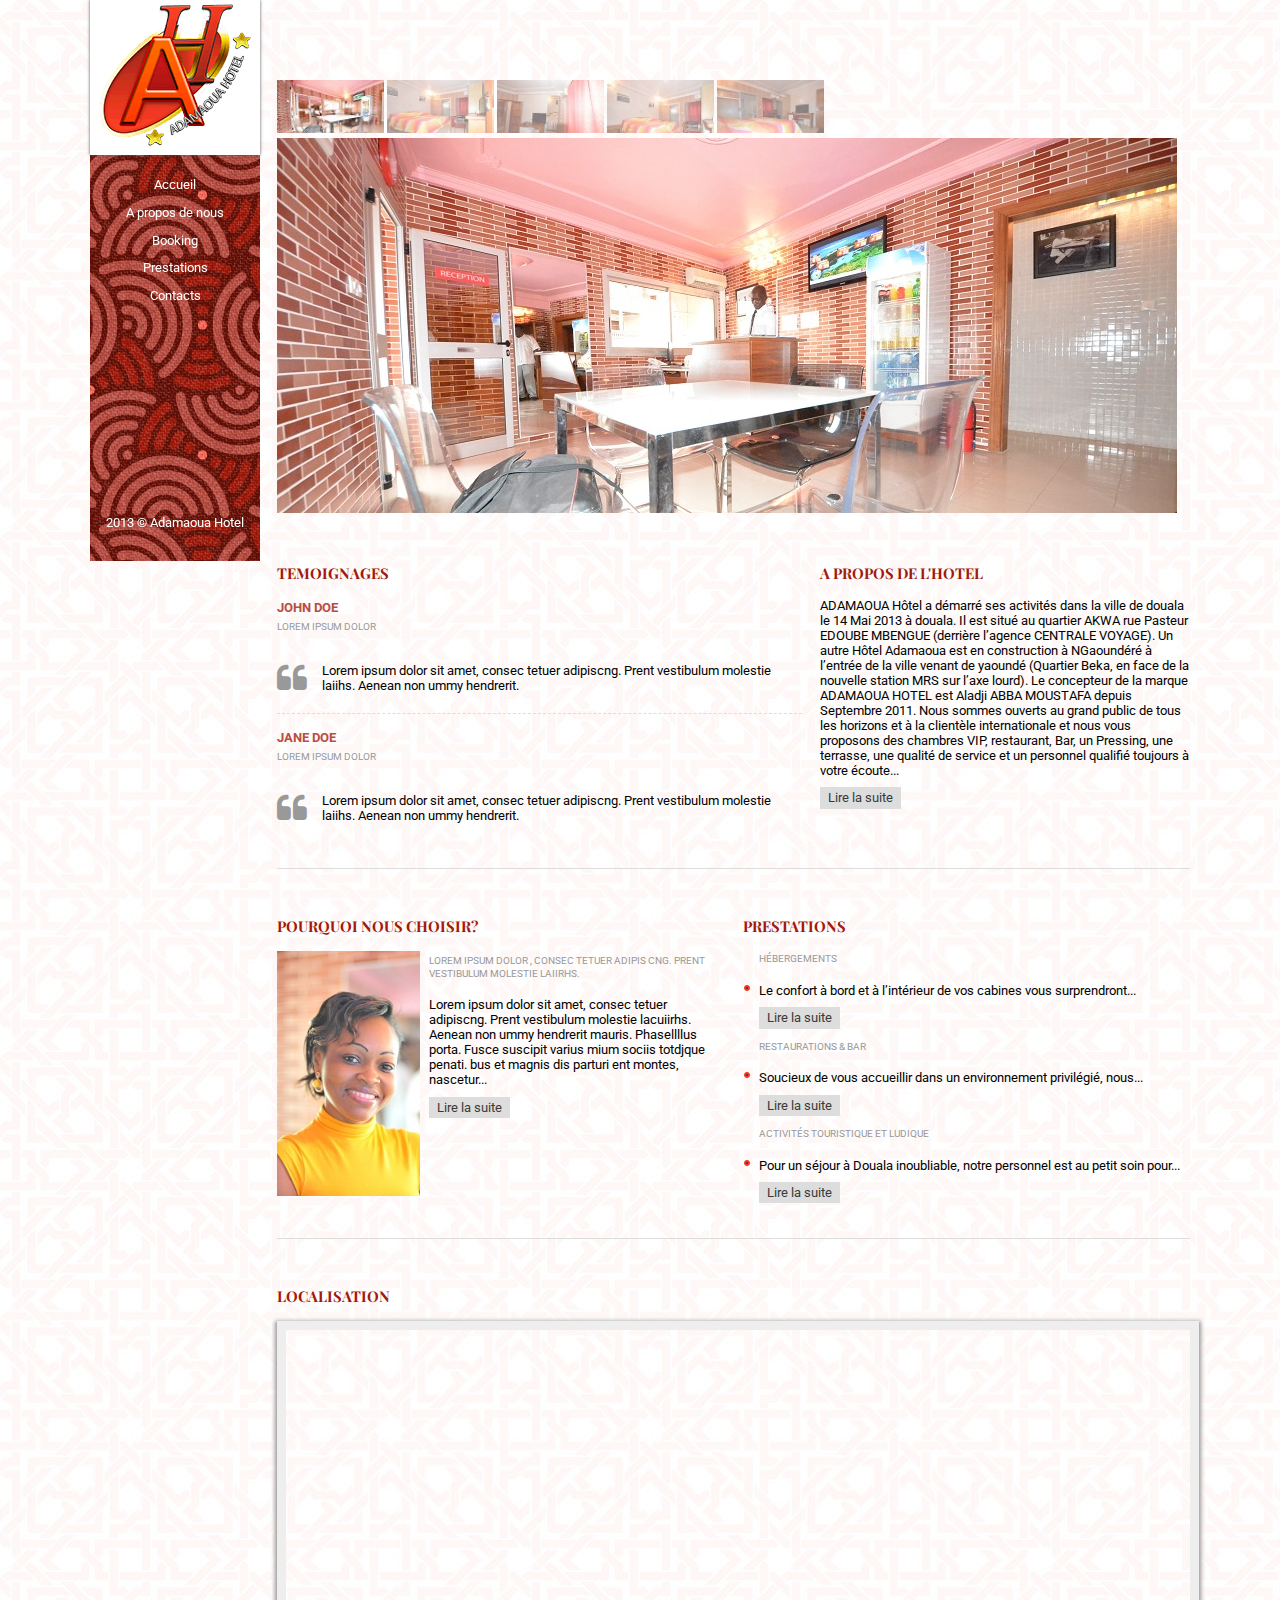
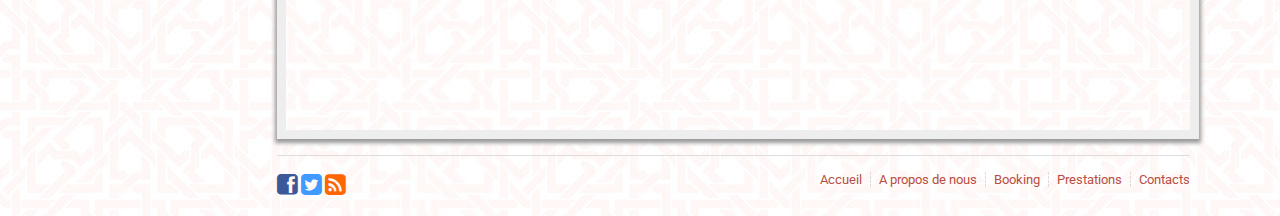
==== index.html @ 7a0fb3af "Ajout fichiers HTML" ====
<!DOCTYPE html>
<html lang="fr">
	<head>
			<meta charset="utf-8">
			<title></title>
			<meta name="description" content="">
			
			<meta name="viewport" content="width=device-width, initial-scale=1.0">
			
			<link href='http://fonts.googleapis.com/css?family=Playfair+Display' rel='stylesheet' type='text/css'>
			<link href='http://fonts.googleapis.com/css?family=Roboto' rel='stylesheet' type='text/css'>
			<link rel="stylesheet" type="text/css" href="css/normalize.css" />
			<link rel="stylesheet" type="text/css" href="css/style.css" />
			<link rel="stylesheet" type="text/css" href="css/grid.css" />
			<link rel="stylesheet" href="css/main.css">
			
			<script src="js/modernizr.js"></script>
			
	</head>
	<body class="index">
	
	  <div class="container">
		  
			<div id="sidebar" class="grid_2 alpha">
				<div id="sidebar-inner">
					<header>
						<div id="header">
							<div class="grid_12">
								<div id="logo">
									<a href="index.html"><img src="img/adamaouahotellogo.png" alt="adamaoua hotel"/></a>
								</div>
							</div>
						</div><!--header-->
					</header>
					
					<nav>
						<ul id="navigation">
							<li><a href="index.html">Accueil</a></li>
							<li><a href="#">A propos de nous</a></li>
							<li><a href="#">Booking</a></li>
							<li><a href="#">Prestations</a></li>
							<li><a href="#">Contacts</a></li>
						</ul><!--End navigation-->
					</nav>
					
					<footer>
						<div id="footer">
							<div class="grid_12">
								<p>2013 &copy; Adamaoua Hotel</p>
							</div>
						</div>
					</footer>
				</div>
			</div><!--End sidebar-->
			
			<div id="corps" class="grid_10 omega">
				<div id="slideshow">
					<div id="carousel" class="flexslider">
						<ul class="slides">
							<li>
								<img src="img/thumbs/slide01.jpg" />
							</li>
							<li>
								<img src="img/thumbs/slide02.jpg" />
							</li>
							<li>
								<img src="img/thumbs/slide03.jpg" />
							</li>
							<li>
								<img src="img/thumbs/slide04.jpg" />
							</li>
							<li>
								<img src="img/thumbs/slide05.jpg" />
							</li>
						</ul>
					</div>
					
					
					<div id="slider" class="flexslider">
						<ul class="slides">
							<li>
								<img src="img/slide01.jpg" />
							</li>
							<li>
								<img src="img/slide02.jpg" />
							</li>
							<li>
								<img src="img/slide03.jpg" />
							</li>
							<li>
								<img src="img/slide04.jpg" />
							</li>
							<li>
								<img src="img/slide05.jpg" />
							</li>
						</ul>
					</div>
				</div><!--Slide-->
				
				<div id="content">
				  <div class="row clearfix">
						<div class="grid_7">
							<div class="temoignages inner">
							  <h3>TEMOIGNAGES</h3>
								<div class="first clearfix">
								  <h4>John Doe</h4>
									<h5>Lorem ipsum Dolor</h5>
								  
									<section>
									  <article class="grid_1 alpha">
										  <p><i class="icon-quote-left"></i></p>
										</article>
									  <article class="grid_11 omega">
											<p>Lorem ipsum dolor sit amet, consec tetuer adipiscng. Prent vestibulum molestie laiihs.
											Aenean non ummy hendrerit.	</p>
										</article>
									</section> 
								
								</div>
								
								<div class="last clearfix">
								  <h4>Jane Doe</h4>
									<h5>Lorem ipsum Dolor</h5>
								  
									<section>
									  <article class="grid_1 alpha">
										  <p><i class="icon-quote-left"></i></p>
										</article>
									  <article class="grid_11 omega">
											<p>Lorem ipsum dolor sit amet, consec tetuer adipiscng. Prent vestibulum molestie laiihs.
											Aenean non ummy hendrerit.	</p>
										</article>
									</section> 
								
								</div>
							
							</div><!--temoignages-->
						</div>
						<div class="grid_5 omega">
							<div class="about inner">
							  <h3>A propos de l'hotel</h3>
								  <p>
								    ADAMAOUA Hôtel a démarré ses activités dans la ville de douala le 14 Mai 2013 à douala.
								    Il est situé au quartier AKWA rue Pasteur EDOUBE MBENGUE (derrière l’agence CENTRALE VOYAGE).
									  Un autre Hôtel Adamaoua est en construction à NGaoundéré à l’entrée de la ville venant de yaoundé
									  (Quartier Beka, en face de la nouvelle station MRS sur l’axe lourd). Le concepteur de la marque 
									  ADAMAOUA HOTEL est Aladji ABBA MOUSTAFA depuis Septembre 2011.
										Nous sommes ouverts au grand public de tous les horizons et à la clientèle internationale et nous
										vous proposons des chambres VIP, restaurant, Bar, un Pressing, une terrasse, une qualité de service
										et un personnel qualifié toujours à votre écoute...
								  </p>
								 
								  <p>
								    <a href="#" class="link">Lire la suite</a> 
								  </p>
							</div><!--temoignages-->
						</div>
					</div><!--row-->
					<div class="row clearfix">
						<div class="grid_6 alpha">
							<h3>Pourquoi nous choisir?</h3>
							<div class="why inner">
							  <section class="grid_4 alpha">
								  <img src="img/why.jpg"/>
								</section>
								<section class="grid_8 omega">
								  <h5>LOREM IPSUM DOLOR , CONSEC TETUER ADIPIS CNG. PRENT VESTIBULUM MOLESTIE LAIIRHS.</h5>
									<p>
									Lorem ipsum dolor sit amet, consec tetuer adipiscng. Prent vestibulum molestie lacuiirhs. Aenean non ummy
									hendrerit mauris. Phasellllus porta. Fusce suscipit varius mium sociis totdjque penati.
									bus et magnis dis parturi ent montes, nascetur...
									</p>
									<p>
										<a href="#" class="link">Lire la suite</a> 
									</p>
								</section>
							</div><!--temoignages-->

						</div>
						
						<div class="grid_6 omega">
							<div class="prestations inner">
							  <h3>PRESTATIONS</h3>
								
								<ul>
								  <li>
									  <h5>Hébergements</h5>
										<p>
										  Le confort à bord et à l’intérieur de vos cabines vous surprendront...
										</p>
										<p>
											<a href="#" class="link">Lire la suite</a> 
										</p>
									</li>
								  <li>
									  <h5>Restaurations & Bar</h5>
										<p>
										  Soucieux de vous accueillir dans un environnement privilégié, nous...
										</p>
										<p>
											<a href="#" class="link">Lire la suite</a> 
										</p>
									</li>
								  <li>
									  <h5>Activités Touristique et Ludique</h5>
										<p>
										  Pour un séjour à Douala inoubliable, notre personnel est au petit soin pour...
										</p>
										<p>
											<a href="#" class="link">Lire la suite</a> 
										</p>
									</li>
								</ul>
							</div><!--temoignages-->
						</div>
					</div><!--row-->
					
				</div><!--End content-->
			  
				<div id="position">
					<div class="row clearfix">
					  <h3>LOCALISATION</h3>
						<div id="map-wrapper">
						  <div id="map">
							
							</div>
						</div>
					</div><!--map-->
     		</div><!--position-->
				
				<footer>
				  <div id="footer-inner">
						<div class="socials grid_3 alpha">
							<a class="fcbk" href="#"><i class="icon-facebook-sign"></i></a>
							<a class="twitter" href="#"><i class="icon-twitter-sign"></i></a>
							<a class="rss" href="#"><i class="icon-rss-sign"></i></a>
						</div>
						<div class="grid_9 omega">
							<ul class="pull-right">
								<li><a href="index.html">Accueil</a></li>
								<li><a href="#">A propos de nous</a></li>
								<li><a href="#">Booking</a></li>
								<li><a href="#">Prestations</a></li>
								<li><a href="#">Contacts</a></li>
							</ul>
						</div>
					</div><!--End footer-inner-->
				</footer>
				
			</div><!--end corps-->
			
		</div><!--end container-->
	 
	  
		<script src="js/jQuery1-10-2-min.js" type="text/javascript"></script>
		<script src="js/jquery.flexslider.js"></script>
		<script src="js/jquery.lte-ie7.js"></script>
		<script src="js/jquery.easing.js"></script>
		<script src="js/jquery.mousewheel.js"></script>
		<script src="js/main.js"></script>
		<script type="text/javascript" src="http://maps.google.com/maps/api/js?sensor=true"></script>
		<script type="text/javascript" src="js/gmaps.js"></script>
    <script type="text/javascript">
			$(window).load(function() {
				var map;
				map = new GMaps({
					div: '#map',
					lat: 4.04544,
					lng: 9.691604
				});
				map.addMarker({
					lat: 4.04544,
					lng: 9.691604,
					title: 'Adamahoua hotel'
				});
			});
    </script>
 
	</body>
</html>
---- css/style.css ----
@font-face {
	font-family: 'fontawesome';
	src:url('fonts/fontawesome.eot');
	src:url('fonts/fontawesome.eot?#iefix') format('embedded-opentype'),
		url('fonts/fontawesome.woff') format('woff'),
		url('fonts/fontawesome.ttf') format('truetype'),
		url('fonts/fontawesome.svg#fontawesome') format('svg');
	font-weight: normal;
	font-style: normal;
}

/* Use the following CSS code if you want to use data attributes for inserting your icons */
[data-icon]:before {
	font-family: 'fontawesome';
	content: attr(data-icon);
	speak: none;
	font-weight: normal;
	font-variant: normal;
	text-transform: none;
	line-height: 1;
	-webkit-font-smoothing: antialiased;
	-moz-osx-font-smoothing: grayscale;
}

/* Use the following CSS code if you want to have a class per icon */
/*
Instead of a list of all class selectors,
you can use the generic selector below, but it's slower:
[class*="icon-"] {
*/
.icon-quote-left, .icon-quote-right, .icon-rss-sign, .icon-facebook-sign, .icon-twitter-sign {
	font-family: 'fontawesome';
	speak: none;
	font-style: normal;
	font-weight: normal;
	font-variant: normal;
	text-transform: none;
	line-height: 1;
	-webkit-font-smoothing: antialiased;
}
.icon-quote-left:before {
	content: "\f10d";
}
.icon-quote-right:before {
	content: "\f10e";
}
.icon-rss-sign:before {
	content: "\f143";
}
.icon-facebook-sign:before {
	content: "\f082";
}
.icon-twitter-sign:before {
	content: "\f081";
}
---- css/grid.css ----
/* Computer */
.grid_1 { width: 6.5%; } 
.grid_2 { width: 15%; } 
.grid_3 { width: 23.5%; } 
.grid_4 { width: 32%; } 
.grid_45 { width: 32.9%; } 
.grid_5 { width: 40.5%; }
.grid_6 { width: 49%; } 
.grid_7 { width: 57.5%; } 
.grid_8 { width: 66%; } 
.grid_9 { width: 74.5%; } 
.grid_10 { width: 83%; } 
.grid_11 { width: 91.5%; } 
.grid_12 { width: 100%; } 

.grid_1,
.grid_2,
.grid_3,
.grid_4,
.grid_45,
.grid_5,
.grid_6,
.grid_7,
.grid_8,
.grid_9,
.grid_10,
.grid_11,
.grid_12 {
  position: relative;
	margin: 0 2% 1% 0;
	float: left;
	display: block;
}

.grid_1 img,
.grid_2 img,
.grid_3 img,
.grid_4 img,
.grid_45 img,
.grid_5 img,
.grid_6 img,
.grid_7 img,
.grid_8 img,
.grid_9 img,
.grid_10 img,
.grid_11 img,
.grid_12 img{
  max-width: 100%;
}

.alpha{margin-left:0;}
.omega{margin-right:0;}

.container{
    
	width: 1100px;
	margin: auto;
	
}



.clear{clear:both;display:block;overflow:hidden;visibility:hidden;width:0;height:0}.clearfix:after{clear:both;content:' ';display:block;font-size:0;line-height:0;visibility:hidden;width:0;height:0}* html .clearfix,*:first-child+html .clearfix{zoom:1}

.pull-right{
  float:right;
}
---- css/main.css ----
body{
  font-family: 'Roboto', serif;
	font-size: 0.79rem;
	background: #fff url(../img/FFFFFF512700_99.jpg) repeat top left;

}

h1, h2, h3{
font-family: 'Playfair Display', sans-serif;	text-transform: uppercase;
}
h1, h2, h3{
 color: #A11A0B;
}
h4, h5, h6{
font-family: 'Roboto', sans-serif;	text-transform: uppercase;
}
h4{
  color: #B94D42;
  margin-bottom: 0.1rem;
	padding-bottom: 0.1rem;
}
h5{
  margin-top: 0.1rem;
	padding-top: 0.1rem;
	padding-bottom: 0;
	font-weight: 400;
	color: #999;
}

a, a:active, a:visited{
  color: #FFFFFF;
	text-decoration: none;
}
a:focus, a:hover{
  color: #F9F9F9;
	text-decoration: none;
}

.link, .link:visited, .link:active{
  padding: 0.2rem 0.5rem;
	background-color: #ddd;
	color: #393939 !important;
}
.link:hover, .link:focus{
	background-color: #ccc;
	color: #393939;
}

.flex-direction-nav{
  display: none !important;
}


ul{
  margin: 0;
  list-style: none;
	padding: 0;
}

#carousel{
  margin-bottom: 0.3rem;
}
#carousel  img {width: 97%; display: block; opacity: .5; cursor: pointer;}
#carousel img:hover {opacity: 1;}
#carousel .flex-active-slide img{opacity: 1; cursor: default;}

#header{
  background: #fff;
	  box-shadow: 0 0 3px 0 #555;
		min-height: 50px;
		overflow: hidden;

}
#slideshow{
  min-height: 100px;
	overflow: hidden;
}

#sidebar{
  text-align: center;
  background: url(../img/BJIWHY.png) repeat top left;
	color: #fff;
}
#sidebar-inner{
  position: fixed;
  background: url(../img/BJIWHY.png) repeat top left;
}
#sidebar-inner p{
  padding: 1rem;
}

#sidebar-inner #navigation{
  min-height: 300px;
}
#sidebar-inner ul{
  margin: 1rem 0;
}
#sidebar-inner ul li{
  padding: 0.4rem;
}

#corps{
  padding-top: 5rem;
}

.first{
  border-bottom: 1px dashed #ddd;
}
.icon-quote-left{
  font-size: 2rem;
	color: #999;
}

.row{
  padding-top: 2rem;
  padding-bottom: 1rem;
  border-bottom: 1px solid #ddd;
}

.prestations ul li{
  padding-left: 1rem;
	background: url(../img/puce.png) no-repeat left;
}

footer ul li{
  float: left;
	display: inline-block;
	padding-left: 0.5rem;
	padding-right: 0.5rem;
	border-right: 1px dashed #ddd;
}
footer ul li:first-child{
	padding-left: 0;
}
footer ul li:last-child{
	padding-right: 0;
	border: 0;
}
footer ul li a, footer ul li a:active, footer ul li a:visited{
  color: #B94D42;
} footer ul li a:hover, footer ul li a:focus{
  color: #A11A0B;
}
#footer-inner{
  margin-top: 1rem;
}

.icon-facebook-sign, .icon-twitter-sign, .icon-rss-sign{
  font-size: 1.5rem;
}

.rss, .rss:active, .rss:visited{
  color: #ff6600;
}
.rss:hover, .rss:focus{
  color: #FFAB73;
}.fcbk, .fcbk:active, .fcbk:visited{
  color: #3B5998;
}
.fcbk:hover, .fcbk:focus{
  color: #879DCC;
}.twitter, .twitter:active, .twitter:visited{
  color: #409AFF;
}
.twitter:hover, .twitter:focus{
  color: #96C8FF;
}

#map-wrapper{
  border: 0.6rem solid #eee;
  width: 99%;
	box-shadow: 0 2px 4px 2px #999;
	max-height: 400px;
}
#map{
  height: 400px
}
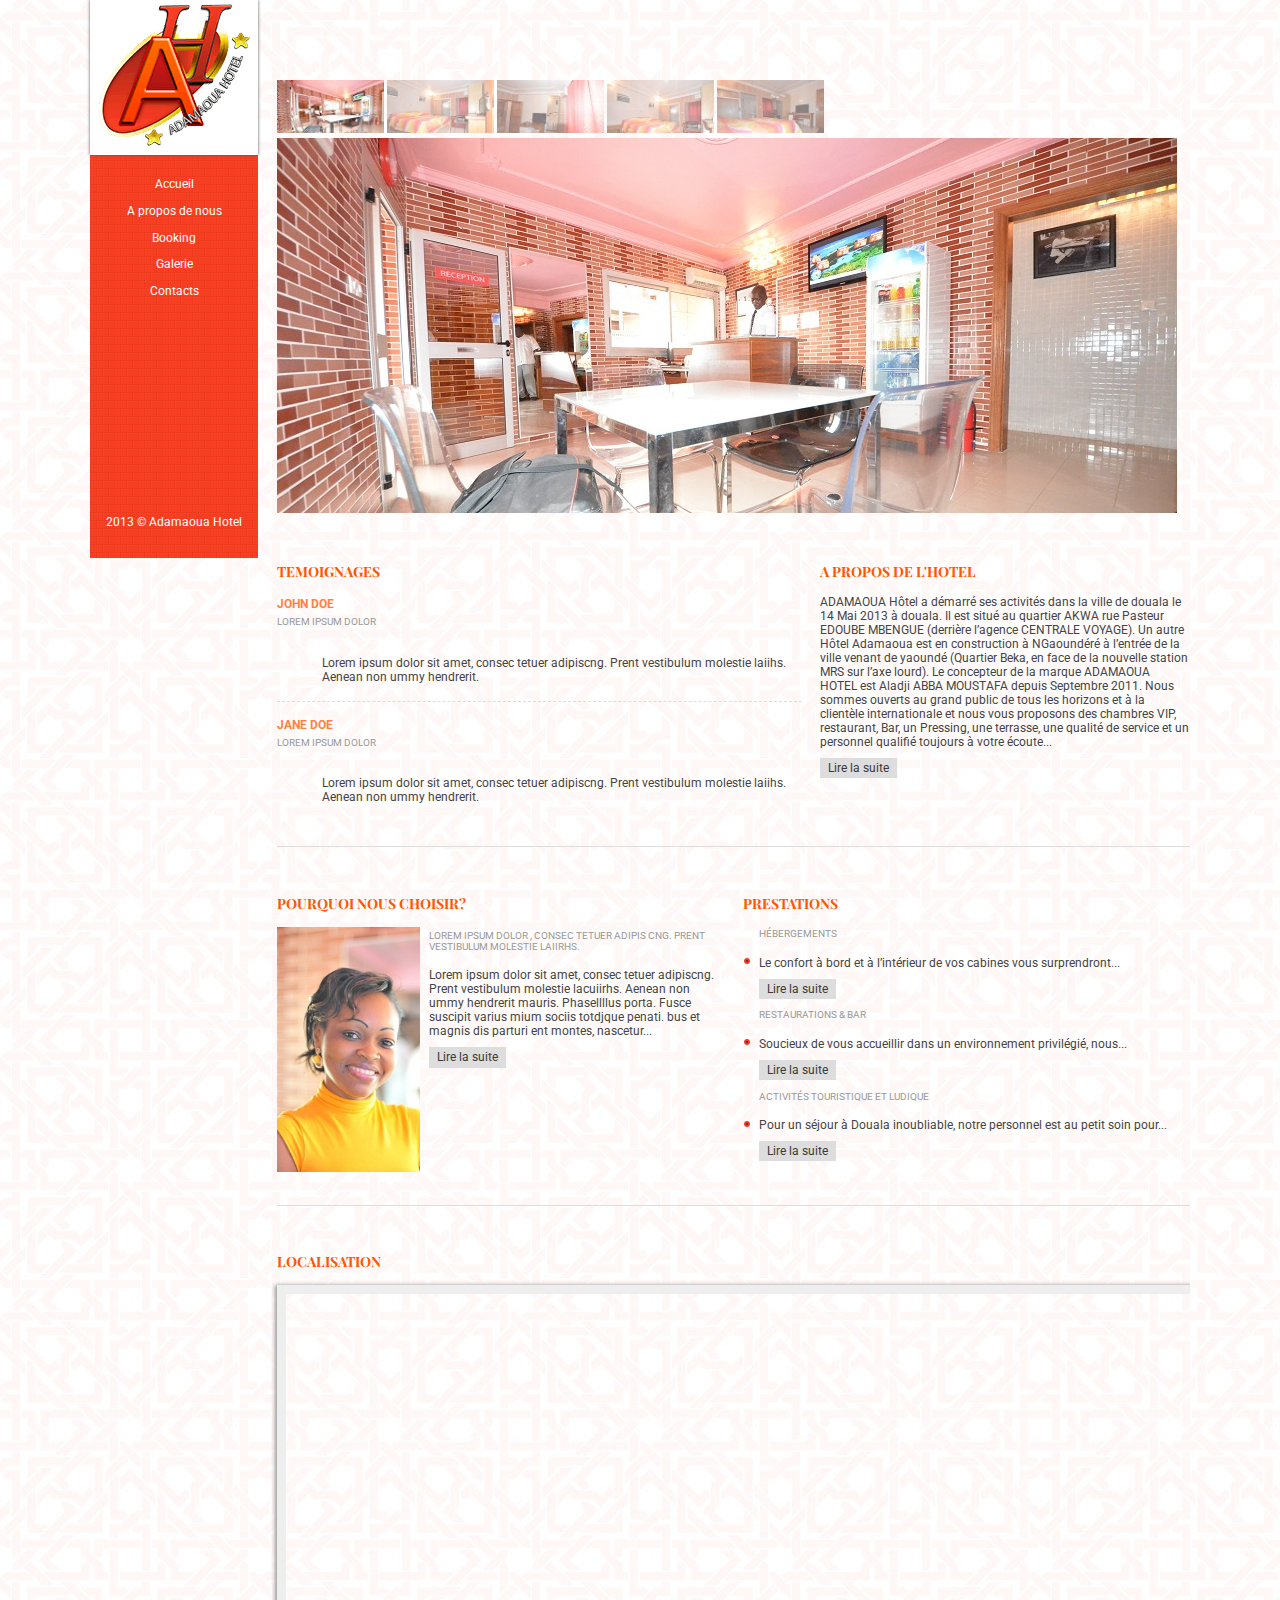
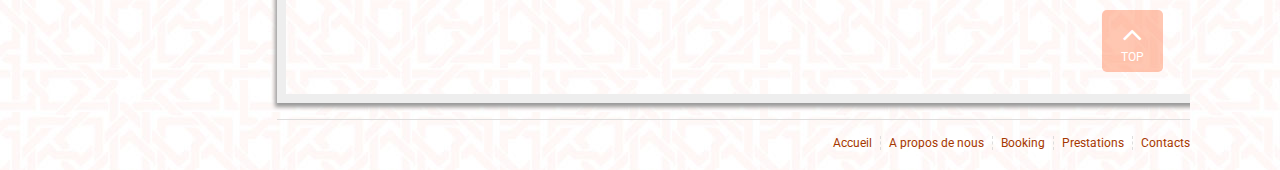
==== commit 7703765d: "commit adamoua hotel" ====
--- a/index.html
+++ b/index.html
@@ -18,7 +18,6 @@
 			
 	</head>
 	<body class="index">
-	
 	  <div class="container">
 		  
 			<div id="sidebar" class="grid_2 alpha">
@@ -36,10 +35,10 @@
 					<nav>
 						<ul id="navigation">
 							<li><a href="index.html">Accueil</a></li>
-							<li><a href="#">A propos de nous</a></li>
+							<li><a href="apropos.html">A propos de nous</a></li>
 							<li><a href="#">Booking</a></li>
-							<li><a href="#">Prestations</a></li>
-							<li><a href="#">Contacts</a></li>
+							<li><a href="galerie.html">Galerie</a></li>
+							<li><a href="contacts.html">Contacts</a></li>
 						</ul><!--End navigation-->
 					</nav>
 					
@@ -246,12 +245,17 @@
 						</div>
 					</div><!--End footer-inner-->
 				</footer>
-				
 			</div><!--end corps-->
 			
+			<div class="scrollTo">
+			  <a href="#top">
+				<i class="icon-angle-up"></i><br/>
+				TOP
+			  </a>
+			</div><!--end scrollTo-->
 		</div><!--end container-->
 	 
-	  
+		
 		<script src="js/jQuery1-10-2-min.js" type="text/javascript"></script>
 		<script src="js/jquery.flexslider.js"></script>
 		<script src="js/jquery.lte-ie7.js"></script>
--- a/css/style.css
+++ b/css/style.css
@@ -28,7 +28,7 @@
 you can use the generic selector below, but it's slower:
 [class*="icon-"] {
 */
-.icon-quote-left, .icon-quote-right, .icon-rss-sign, .icon-facebook-sign, .icon-twitter-sign {
+.icon-print, .icon-phone, .icon-comments, .icon-calendar, .icon-envelope, .icon-home, .icon-facebook, .icon-twitter, .icon-angle-up {
 	font-family: 'fontawesome';
 	speak: none;
 	font-style: normal;
@@ -38,18 +38,30 @@
 	line-height: 1;
 	-webkit-font-smoothing: antialiased;
 }
-.icon-quote-left:before {
-	content: "\f10d";
+.icon-print:before {
+	content: "\f02f";
 }
-.icon-quote-right:before {
-	content: "\f10e";
+.icon-phone:before {
+	content: "\f095";
 }
-.icon-rss-sign:before {
-	content: "\f143";
+.icon-comments:before {
+	content: "\f086";
 }
-.icon-facebook-sign:before {
-	content: "\f082";
+.icon-calendar:before {
+	content: "\f073";
 }
-.icon-twitter-sign:before {
-	content: "\f081";
+.icon-envelope:before {
+	content: "\f003";
 }
+.icon-home:before {
+	content: "\f015";
+}
+.icon-facebook:before {
+	content: "\f09a";
+}
+.icon-twitter:before {
+	content: "\f099";
+}
+.icon-angle-up:before {
+	content: "\f106";
+}
--- a/css/grid.css
+++ b/css/grid.css
@@ -52,9 +52,11 @@
 .omega{margin-right:0;}
 
 .container{
-    
-	width: 1100px;
+   min-height: 200px;
+	max-width: 1100px;
+	overflow: hidden;
 	margin: auto;
+	position: relative;
 	
 }
 
--- a/css/main.css
+++ b/css/main.css
@@ -1,24 +1,33 @@
 body{
   font-family: 'Roboto', serif;
-	font-size: 0.79rem;
+	font-size: 0.75rem;
+	color: #444;
 	background: #fff url(../img/FFFFFF512700_99.jpg) repeat top left;
-
-}
+}
+
+a, a:active, a:visited{
+  color: #A63800;
+  text-decoration: none;
+} a:hover, a:focus{
+  color: #FF5600;
+}
+
 
 h1, h2, h3{
 font-family: 'Playfair Display', sans-serif;	text-transform: uppercase;
 }
 h1, h2, h3{
- color: #A11A0B;
+ color: #FF5600;
 }
 h4, h5, h6{
 font-family: 'Roboto', sans-serif;	text-transform: uppercase;
 }
 h4{
-  color: #B94D42;
+  color: #FF8040;
   margin-bottom: 0.1rem;
 	padding-bottom: 0.1rem;
 }
+
 h5{
   margin-top: 0.1rem;
 	padding-top: 0.1rem;
@@ -27,11 +36,11 @@
 	color: #999;
 }
 
-a, a:active, a:visited{
+#sidebar-inner  a, #sidebar-inner a:active, #sidebar-innera:visited{
   color: #FFFFFF;
 	text-decoration: none;
 }
-a:focus, a:hover{
+#sidebar-inner a:focus, #sidebar-inner a:hover{
   color: #F9F9F9;
 	text-decoration: none;
 }
@@ -78,12 +87,11 @@
 
 #sidebar{
   text-align: center;
-  background: url(../img/BJIWHY.png) repeat top left;
 	color: #fff;
 }
 #sidebar-inner{
   position: fixed;
-  background: url(../img/BJIWHY.png) repeat top left;
+  background: url(../img/white_brick_wall.jpg) repeat top left;
 }
 #sidebar-inner p{
   padding: 1rem;
@@ -136,11 +144,6 @@
 	padding-right: 0;
 	border: 0;
 }
-footer ul li a, footer ul li a:active, footer ul li a:visited{
-  color: #B94D42;
-} footer ul li a:hover, footer ul li a:focus{
-  color: #A11A0B;
-}
 #footer-inner{
   margin-top: 1rem;
 }
@@ -175,3 +178,62 @@
 #map{
   height: 400px
 }
+
+.scrollTo{
+  position: absolute;
+  bottom: 9%;
+  right: 8%;
+  text-align:center;
+ }
+.scrollTo a, .scrollTo a:visited{
+  position: absolute;
+  color: #fff;
+  background: RGBA(255, 70, 0, 0.3);
+  padding: 0.5rem 1.2rem;
+  border-radius: 0.3rem;  
+}
+.scrollTo a:hover, .scrollTo a:focus{
+  background: RGBA(255, 70, 0, 1);
+}
+
+.icon-angle-up{
+  font-size: 2rem;
+}
+
+
+.size350{
+  height: 270px;
+  overflow: hidden;
+}
+
+.sideright li{
+  padding: 0.6rem 0;
+}
+
+.address{
+  margin-bottom: 1rem;
+  min-height: 10px;
+  overflow: hidden;
+}
+
+label{
+  margin: 0.5rem 0;
+  display: block;
+  color: #666;
+}
+input, textarea{
+  padding: 0.3rem 0.7rem;
+  min-width: 150px;
+  border: 1px solid #ddd;
+  border-radius: 0.2rem;
+}
+button{
+  border: 1px solid #ddd;
+}
+form{
+  margin-bottom: 1rem;
+}
+.button{
+  margin-top: 0.7rem;
+  margin-right: 1.4rem;
+}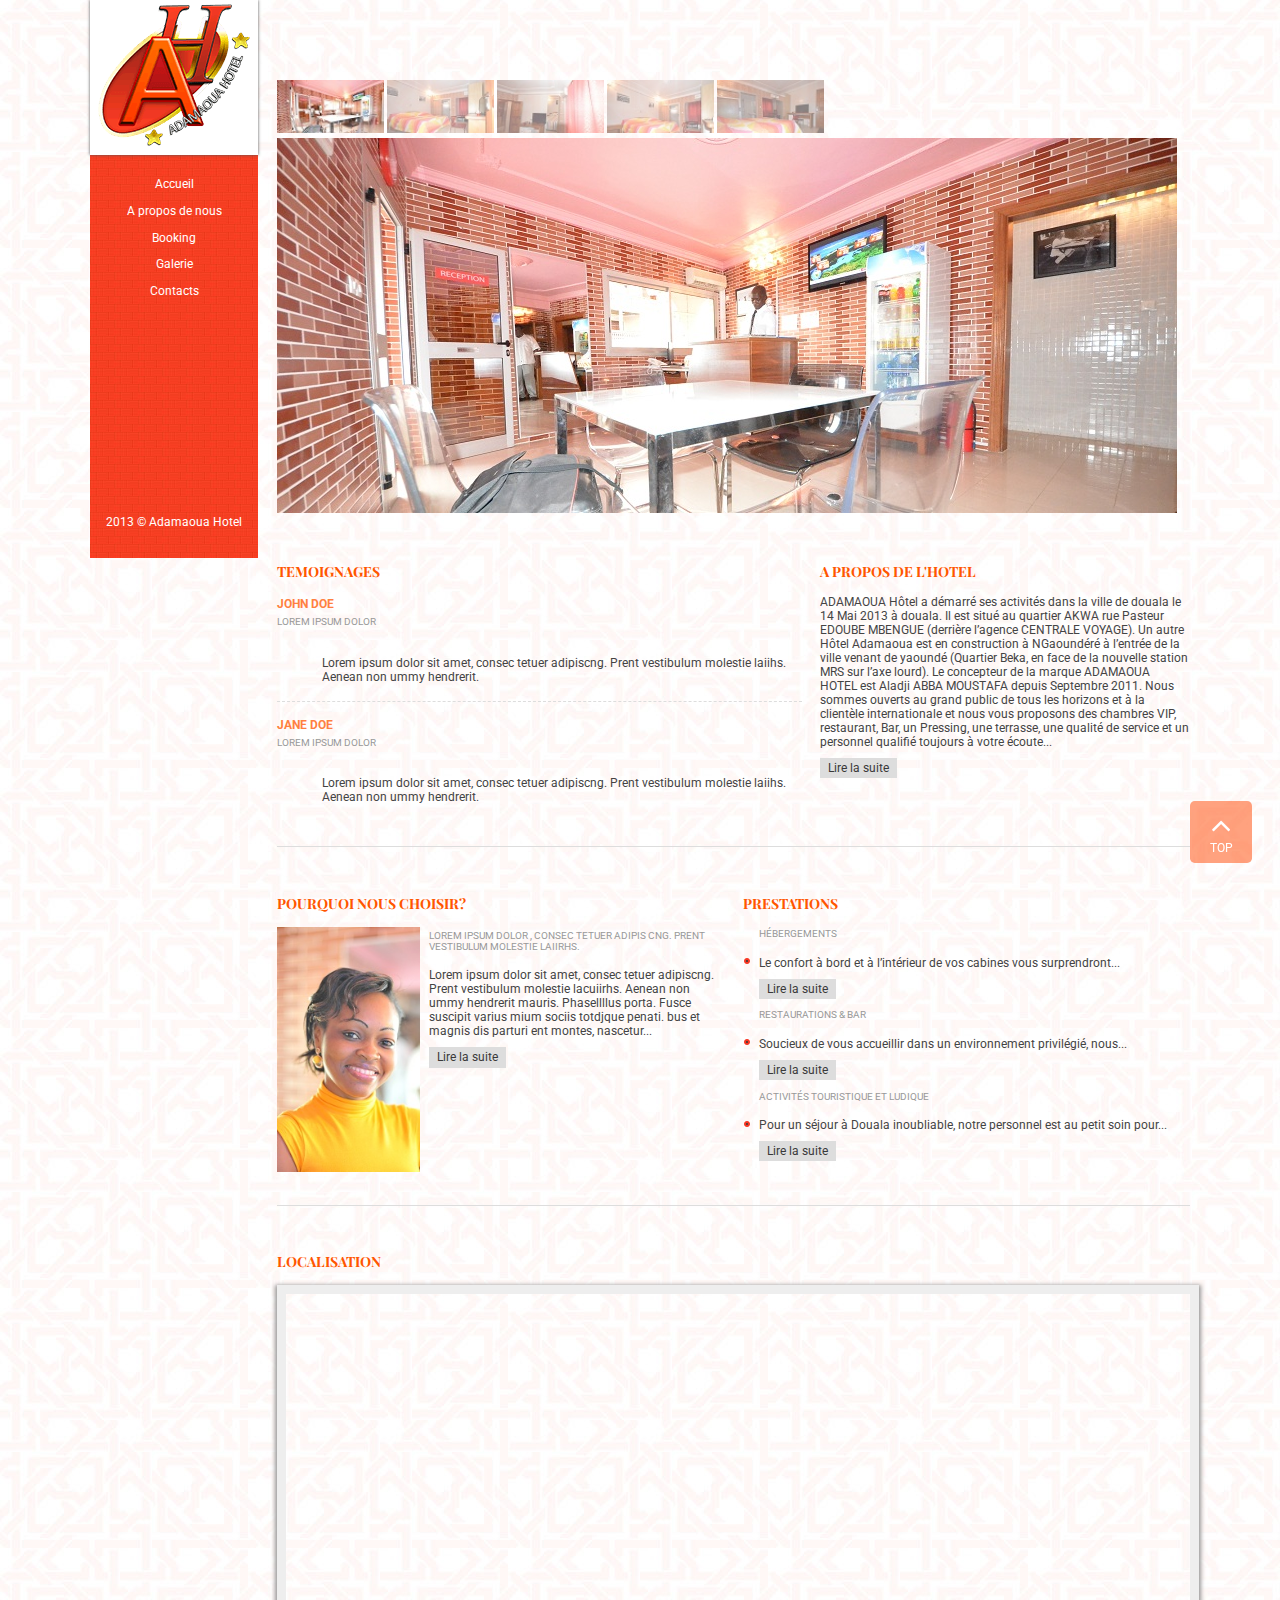
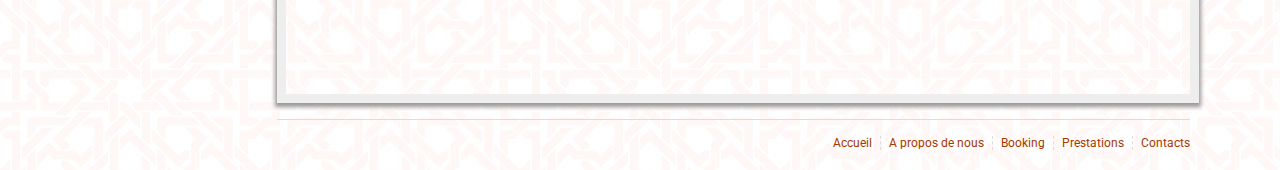
==== commit 75153239: "Test" ====
--- a/index.html
+++ b/index.html
@@ -2,7 +2,7 @@
 <html lang="fr">
 	<head>
 			<meta charset="utf-8">
-			<title></title>
+			<title>Bienvenue à Hotel Adamaoua</title>
 			<meta name="description" content="">
 			
 			<meta name="viewport" content="width=device-width, initial-scale=1.0">
--- a/css/grid.css
+++ b/css/grid.css
@@ -52,9 +52,7 @@
 .omega{margin-right:0;}
 
 .container{
-   min-height: 200px;
 	max-width: 1100px;
-	overflow: hidden;
 	margin: auto;
 	position: relative;
 	
--- a/css/main.css
+++ b/css/main.css
@@ -180,15 +180,16 @@
 }
 
 .scrollTo{
-  position: absolute;
-  bottom: 9%;
-  right: 8%;
+  position: fixed;
+  bottom: 11%;
+  right: 7%;
   text-align:center;
+  
  }
 .scrollTo a, .scrollTo a:visited{
   position: absolute;
   color: #fff;
-  background: RGBA(255, 70, 0, 0.3);
+  background: RGBA(255, 70, 0, 0.5);
   padding: 0.5rem 1.2rem;
   border-radius: 0.3rem;  
 }
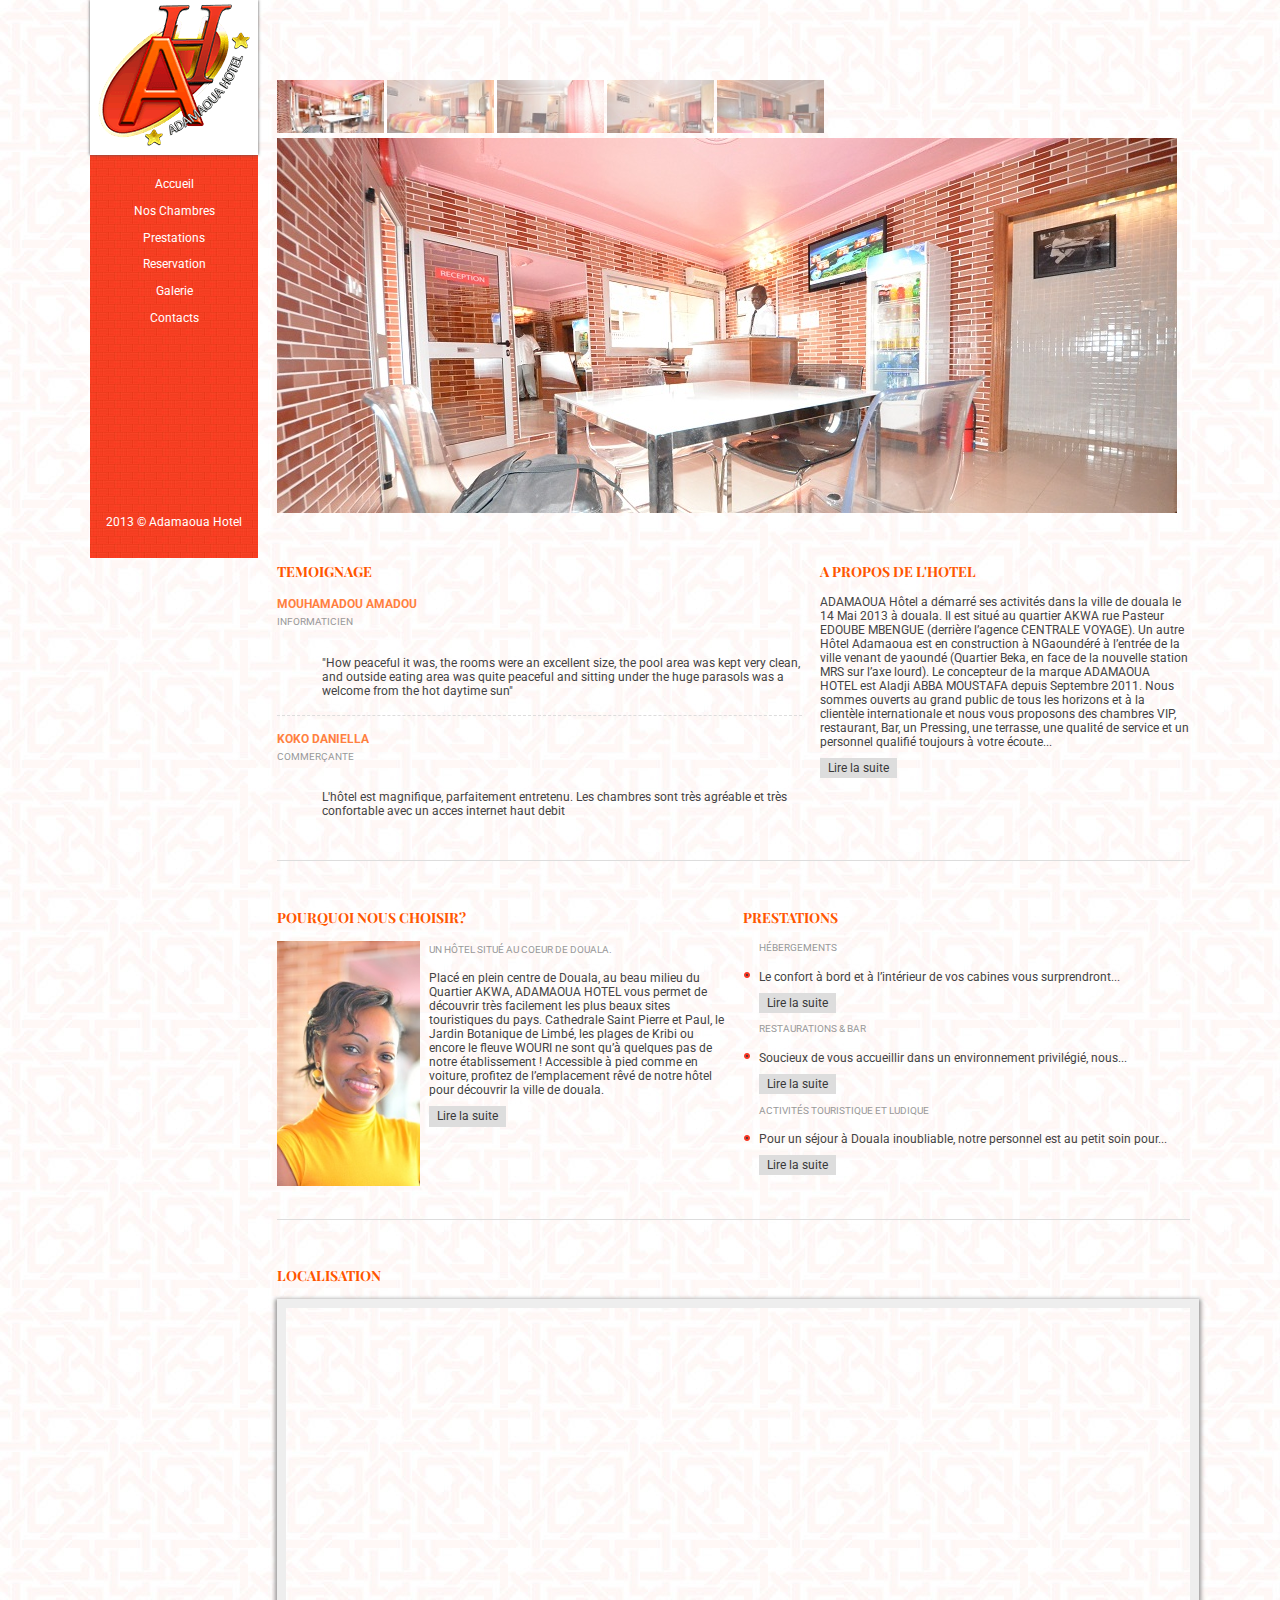
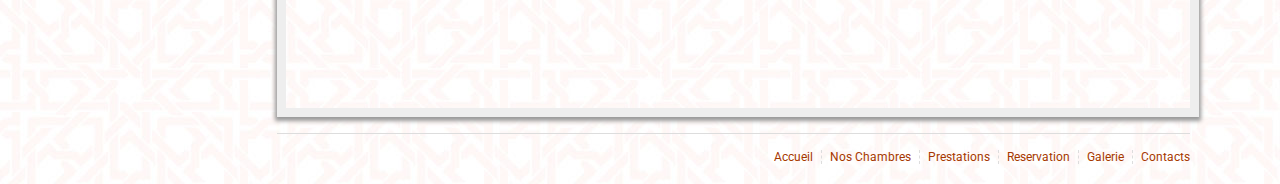
==== commit 35e9c58c: "Signed-off-by: fred <fredinhoedimo@gmail.com>" ====
--- a/index.html
+++ b/index.html
@@ -2,7 +2,7 @@
 <html lang="fr">
 	<head>
 			<meta charset="utf-8">
-			<title>Bienvenue à Hotel Adamaoua</title>
+			<title>Bienvenue à ADAMAOUA HOTEL</title>
 			<meta name="description" content="">
 			
 			<meta name="viewport" content="width=device-width, initial-scale=1.0">
@@ -18,6 +18,7 @@
 			
 	</head>
 	<body class="index">
+	
 	  <div class="container">
 		  
 			<div id="sidebar" class="grid_2 alpha">
@@ -35,8 +36,9 @@
 					<nav>
 						<ul id="navigation">
 							<li><a href="index.html">Accueil</a></li>
-							<li><a href="apropos.html">A propos de nous</a></li>
-							<li><a href="#">Booking</a></li>
+							<li><a href="chambres.html">Nos Chambres</a></li>
+							<li><a href="prestations.html">Prestations</a></li>
+							<li><a href="#">Reservation</a></li>
 							<li><a href="galerie.html">Galerie</a></li>
 							<li><a href="contacts.html">Contacts</a></li>
 						</ul><!--End navigation-->
@@ -100,34 +102,32 @@
 				  <div class="row clearfix">
 						<div class="grid_7">
 							<div class="temoignages inner">
-							  <h3>TEMOIGNAGES</h3>
+							  <h3>TEMOIGNAGE</h3>
 								<div class="first clearfix">
-								  <h4>John Doe</h4>
-									<h5>Lorem ipsum Dolor</h5>
+								  <h4>Mouhamadou Amadou</h4>
+									<h5>Informaticien</h5>
 								  
 									<section>
 									  <article class="grid_1 alpha">
 										  <p><i class="icon-quote-left"></i></p>
 										</article>
 									  <article class="grid_11 omega">
-											<p>Lorem ipsum dolor sit amet, consec tetuer adipiscng. Prent vestibulum molestie laiihs.
-											Aenean non ummy hendrerit.	</p>
+											<p>"How peaceful it was, the rooms were an excellent size, the pool area was kept very clean, and outside eating area was quite peaceful and sitting under the huge parasols was a welcome from the hot daytime sun"</p>
 										</article>
 									</section> 
 								
 								</div>
 								
 								<div class="last clearfix">
-								  <h4>Jane Doe</h4>
-									<h5>Lorem ipsum Dolor</h5>
+								  <h4>KOKO Daniella</h4>
+									<h5>Commerçante</h5>
 								  
 									<section>
 									  <article class="grid_1 alpha">
 										  <p><i class="icon-quote-left"></i></p>
 										</article>
 									  <article class="grid_11 omega">
-											<p>Lorem ipsum dolor sit amet, consec tetuer adipiscng. Prent vestibulum molestie laiihs.
-											Aenean non ummy hendrerit.	</p>
+											<p>L'hôtel est magnifique, parfaitement entretenu. Les chambres sont très agréable et très confortable avec un acces internet haut debit</p>
 										</article>
 									</section> 
 								
@@ -163,11 +163,11 @@
 								  <img src="img/why.jpg"/>
 								</section>
 								<section class="grid_8 omega">
-								  <h5>LOREM IPSUM DOLOR , CONSEC TETUER ADIPIS CNG. PRENT VESTIBULUM MOLESTIE LAIIRHS.</h5>
+								  <h5>Un hôtel situé au coeur de Douala.</h5>
 									<p>
-									Lorem ipsum dolor sit amet, consec tetuer adipiscng. Prent vestibulum molestie lacuiirhs. Aenean non ummy
-									hendrerit mauris. Phasellllus porta. Fusce suscipit varius mium sociis totdjque penati.
-									bus et magnis dis parturi ent montes, nascetur...
+									Placé en plein centre de Douala, au beau milieu du Quartier AKWA, ADAMAOUA HOTEL vous permet de découvrir très facilement les plus beaux sites touristiques du pays.
+
+Cathedrale Saint Pierre et Paul, le Jardin Botanique de Limbé, les plages de Kribi ou encore le fleuve WOURI ne sont qu’à quelques pas de notre établissement ! Accessible à pied comme en voiture, profitez de l’emplacement rêvé de notre hôtel pour découvrir la ville de douala.
 									</p>
 									<p>
 										<a href="#" class="link">Lire la suite</a> 
@@ -237,25 +237,21 @@
 						<div class="grid_9 omega">
 							<ul class="pull-right">
 								<li><a href="index.html">Accueil</a></li>
-								<li><a href="#">A propos de nous</a></li>
-								<li><a href="#">Booking</a></li>
-								<li><a href="#">Prestations</a></li>
-								<li><a href="#">Contacts</a></li>
+							<li><a href="chambres.html">Nos Chambres</a></li>
+							<li><a href="prestations.html">Prestations</a></li>
+							<li><a href="#">Reservation</a></li>
+							<li><a href="galerie.html">Galerie</a></li>
+							<li><a href="contacts.html">Contacts</a></li>
 							</ul>
 						</div>
 					</div><!--End footer-inner-->
 				</footer>
+				
 			</div><!--end corps-->
 			
-			<div class="scrollTo">
-			  <a href="#top">
-				<i class="icon-angle-up"></i><br/>
-				TOP
-			  </a>
-			</div><!--end scrollTo-->
 		</div><!--end container-->
 	 
-		
+	  
 		<script src="js/jQuery1-10-2-min.js" type="text/javascript"></script>
 		<script src="js/jquery.flexslider.js"></script>
 		<script src="js/jquery.lte-ie7.js"></script>
